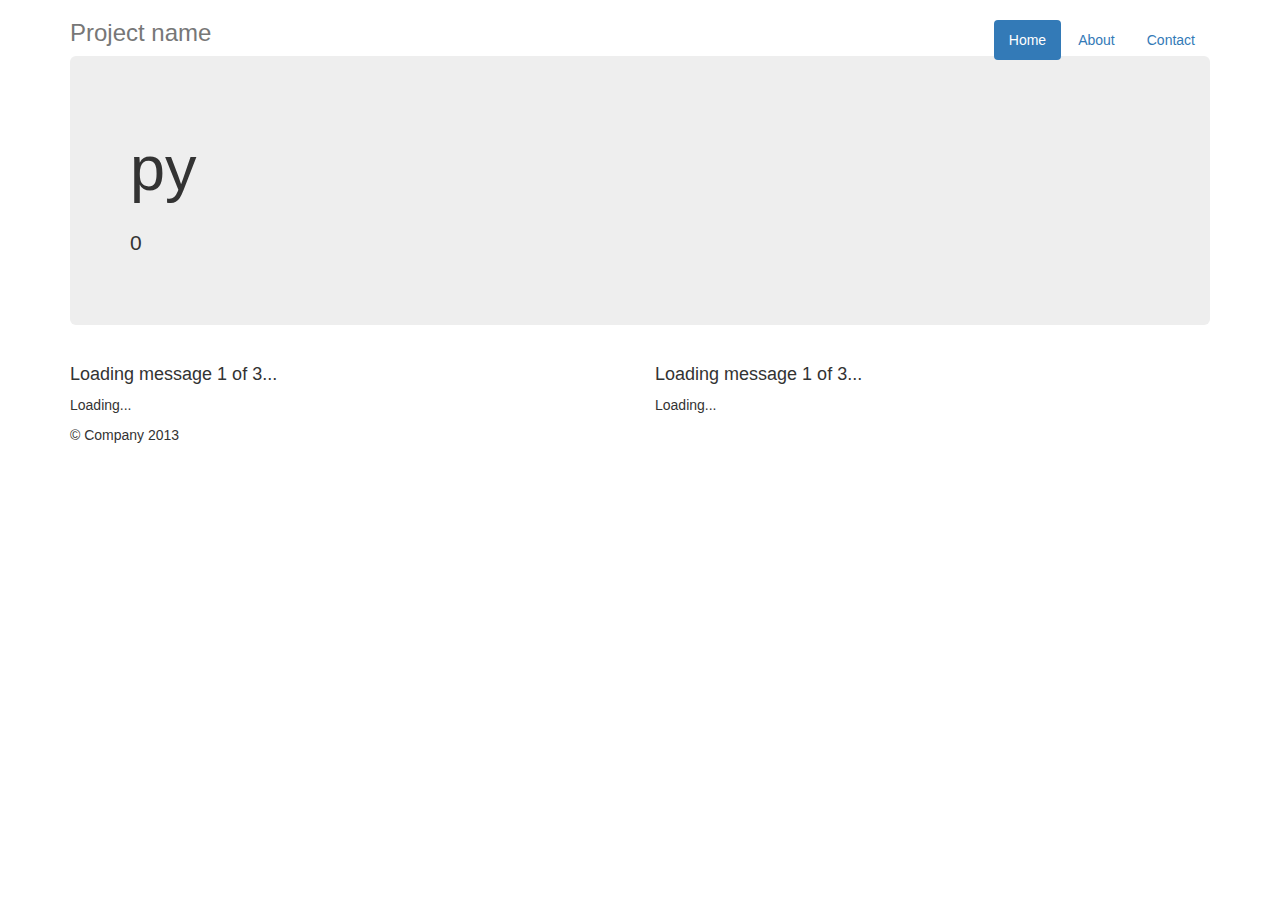
==== index.html @ 2bffe965 "Add index.html" ====
<!DOCTYPE html>
<html>
  <head>
    <title>60</title>
    <meta name="viewport" content="width=device-width, initial-scale=1.0">
    <link rel="stylesheet" href="//netdna.bootstrapcdn.com/bootstrap/3.0.3/css/bootstrap.min.css">
    <!-- HTML5 Shim and Respond.js IE8 support of HTML5 elements and media queries -->
    <!-- WARNING: Respond.js doesn't work if you view the page via file:// -->
    <!--[if lt IE 9]>
      <script src="https://oss.maxcdn.com/libs/html5shiv/3.7.0/html5shiv.js"></script>
      <script src="https://oss.maxcdn.com/libs/respond.js/1.3.0/respond.min.js"></script>
    <![endif]-->
  </head>
  <body>
<div class="container">
      <div class="header">
        <ul class="nav nav-pills pull-right">
          <li class="active"><a href="#">Home</a></li>
          <li><a href="#">About</a></li>
          <li><a href="#">Contact</a></li>
        </ul>
        <h3 class="text-muted">Project name</h3>
      </div>

      <div class="jumbotron">
        <h1 id="character>0</h1>
        <p id="syllable" class="lead" data-meaningful="true" ct-id="1">py</p>
        <p id="decimal">0</p>
        <!--<p><a class="btn btn-lg btn-success" href="#" role="button">Sign up today</a></p>-->
      </div>

      <div class="row marketing">
        <div class="col-lg-6">
          <h4>Loading message 1 of 3...</h4>
          <p data-meaningful="true" ct-id="2">Loading...</p>
        </div>

        <div class="col-lg-6">
          <h4>Loading message 1 of 3...</h4>
          <p data-meaningful="true" ct-id="5">Loading...</p>
        </div>
      </div>

      <div class="footer">
        <p>© Company 2013</p>
      </div>

    </div>
    <script src="//ajax.googleapis.com/ajax/libs/jquery/1.7/jquery.min.js"></script>
    <script src="//netdna.bootstrapcdn.com/bootstrap/3.0.3/js/bootstrap.min.js"></script>
  </body>
</html>
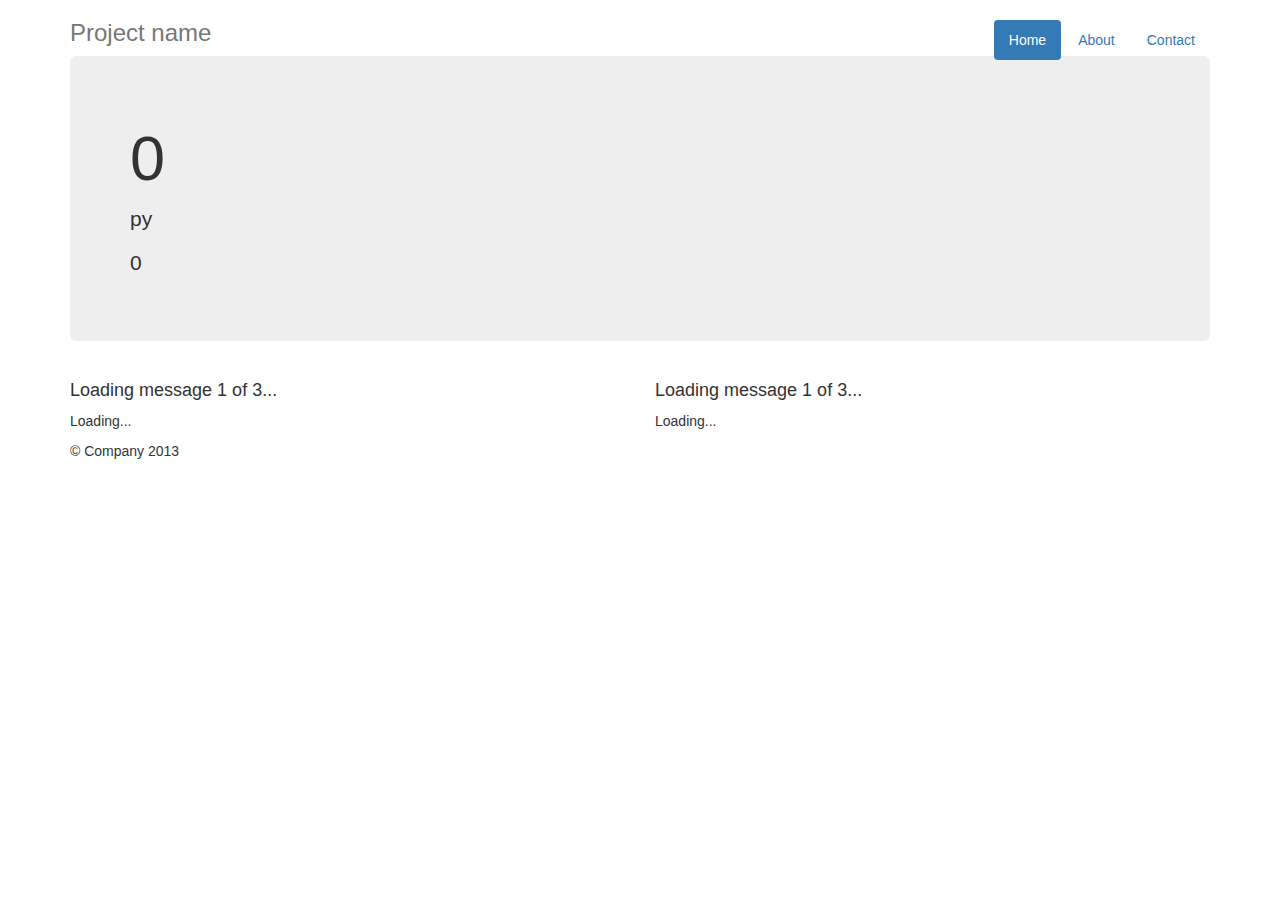
==== commit 9919b078: "stuff" ====
--- a/index.html
+++ b/index.html
@@ -4,6 +4,8 @@
     <title>60</title>
     <meta name="viewport" content="width=device-width, initial-scale=1.0">
     <link rel="stylesheet" href="//netdna.bootstrapcdn.com/bootstrap/3.0.3/css/bootstrap.min.css">
+    <style>
+    </style>
     <!-- HTML5 Shim and Respond.js IE8 support of HTML5 elements and media queries -->
     <!-- WARNING: Respond.js doesn't work if you view the page via file:// -->
     <!--[if lt IE 9]>
@@ -12,7 +14,7 @@
     <![endif]-->
   </head>
   <body>
-<div class="container">
+    <div class="container">
       <div class="header">
         <ul class="nav nav-pills pull-right">
           <li class="active"><a href="#">Home</a></li>
@@ -23,7 +25,7 @@
       </div>
 
       <div class="jumbotron">
-        <h1 id="character>0</h1>
+        <h1 id="character">0</h1>
         <p id="syllable" class="lead" data-meaningful="true" ct-id="1">py</p>
         <p id="decimal">0</p>
         <!--<p><a class="btn btn-lg btn-success" href="#" role="button">Sign up today</a></p>-->
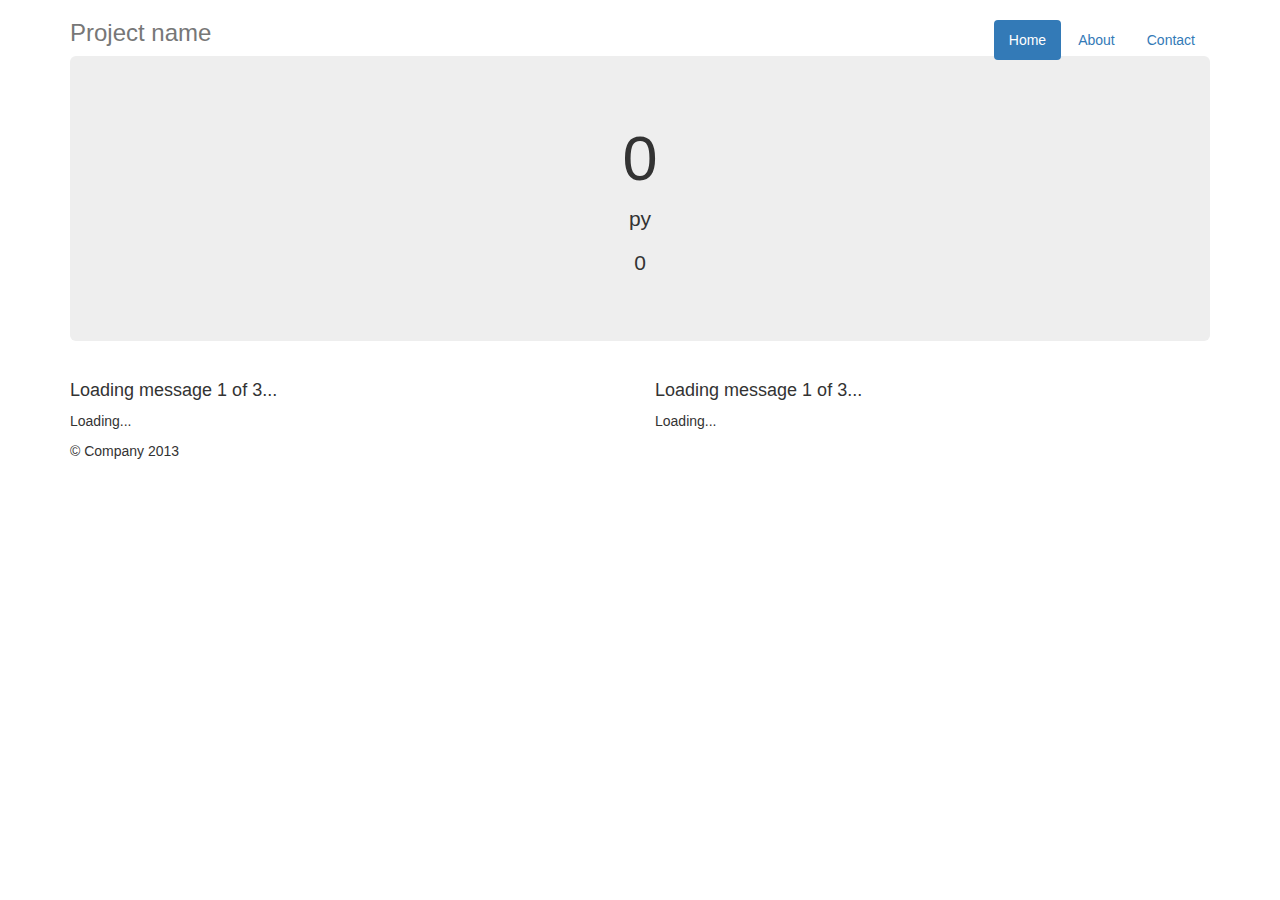
==== commit f075a756: "stuff" ====
--- a/index.html
+++ b/index.html
@@ -5,6 +5,7 @@
     <meta name="viewport" content="width=device-width, initial-scale=1.0">
     <link rel="stylesheet" href="//netdna.bootstrapcdn.com/bootstrap/3.0.3/css/bootstrap.min.css">
     <style>
+    .jumbotron{text-align:center}
     </style>
     <!-- HTML5 Shim and Respond.js IE8 support of HTML5 elements and media queries -->
     <!-- WARNING: Respond.js doesn't work if you view the page via file:// -->
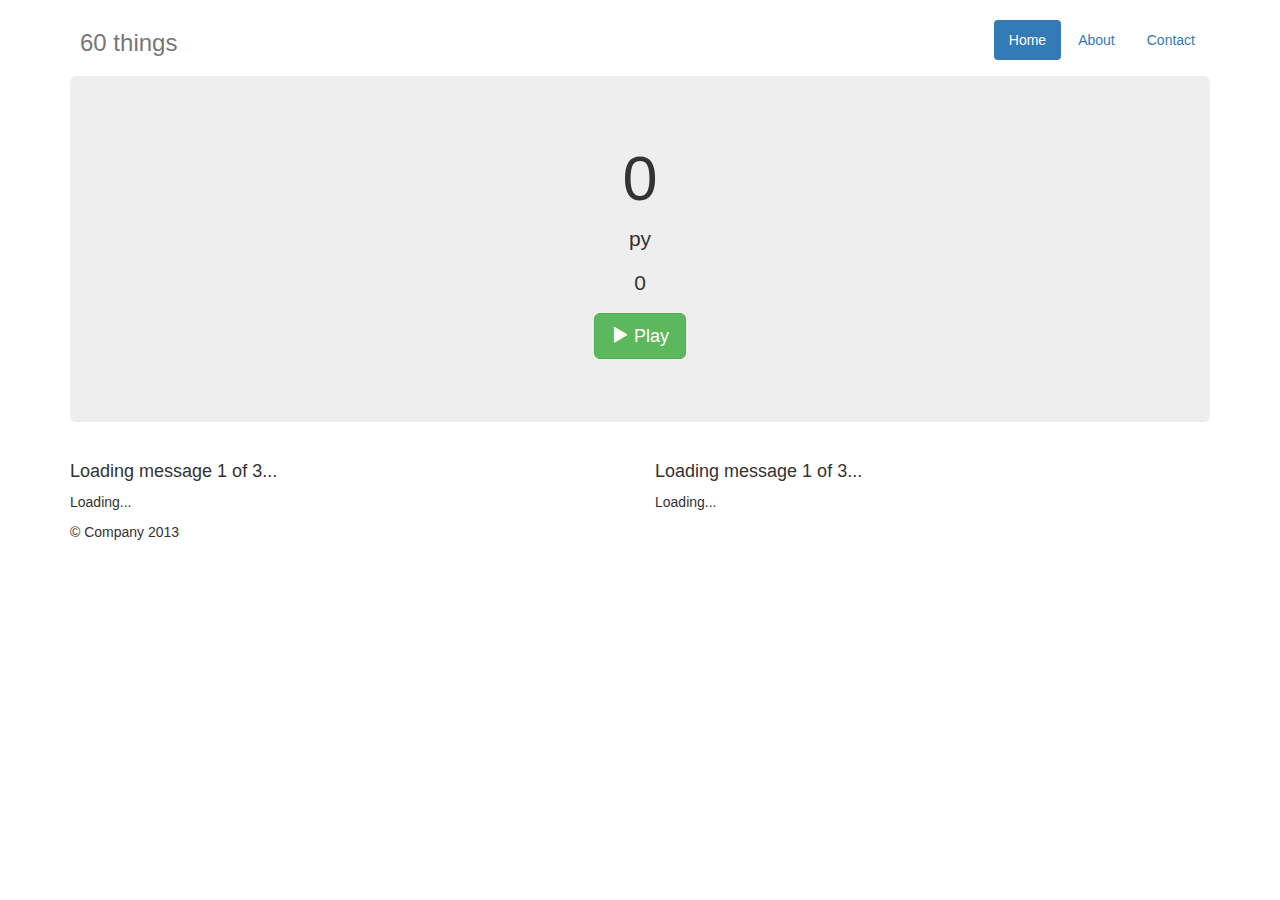
==== commit 66593f33: "stuff" ====
--- a/index.html
+++ b/index.html
@@ -6,6 +6,7 @@
     <link rel="stylesheet" href="//netdna.bootstrapcdn.com/bootstrap/3.0.3/css/bootstrap.min.css">
     <style>
     .jumbotron{text-align:center}
+    .project-name{padding:10px}
     </style>
     <!-- HTML5 Shim and Respond.js IE8 support of HTML5 elements and media queries -->
     <!-- WARNING: Respond.js doesn't work if you view the page via file:// -->
@@ -22,14 +23,19 @@
           <li><a href="#">About</a></li>
           <li><a href="#">Contact</a></li>
         </ul>
-        <h3 class="text-muted">Project name</h3>
+        <h3 class="project-name text-muted">60 things</h3>
       </div>
 
       <div class="jumbotron">
         <h1 id="character">0</h1>
         <p id="syllable" class="lead" data-meaningful="true" ct-id="1">py</p>
         <p id="decimal">0</p>
-        <!--<p><a class="btn btn-lg btn-success" href="#" role="button">Sign up today</a></p>-->
+        <p>
+          <a id="jumbotron-btn" class="btn btn-lg btn-success btn-disabled" href="#" role="button">
+        	  <span class="action-icon glyphicon glyphicon-play"></span>
+        	  <span class="action-name">Loading...</span>
+        	</a>
+        </p>
       </div>
 
       <div class="row marketing">
@@ -51,6 +57,31 @@
     </div>
     <script src="//ajax.googleapis.com/ajax/libs/jquery/1.7/jquery.min.js"></script>
     <script src="//netdna.bootstrapcdn.com/bootstrap/3.0.3/js/bootstrap.min.js"></script>
+    <script>
+    (function($){
+      $(document).ready(function(){
+        
+        // Starts play mode.
+        $('#jumbotron-btn').removeClass('btn-disabled').addClass('play');
+        $('.action-name').text('Play');
+        
+        // Handles pausing.
+        $('.pause').click(function(){
+          $('#jumbotron-btn').removeClass('pause').addClass('play');
+          $('#jumbotron-btn .action-icon').removeclass('glyphicon-pause').addClass('glyphicon-play');
+          $('#jumbotron-btn .action-name').text('Play');
+        });
+        
+        // Handles playing.
+        $('.play').click(function(){
+          $('#jumbotron-btn').removeClass('play').addClass('pause');
+          $('#jumbotron-btn .action-icon').removeclass('glyphicon-play').addClass('glyphicon-pause');
+          $('#jumbotron-btn .action-name').text('Pause');
+        });
+        
+      });
+    })(jQuery);
+    </script>
   </body>
 </html>
 
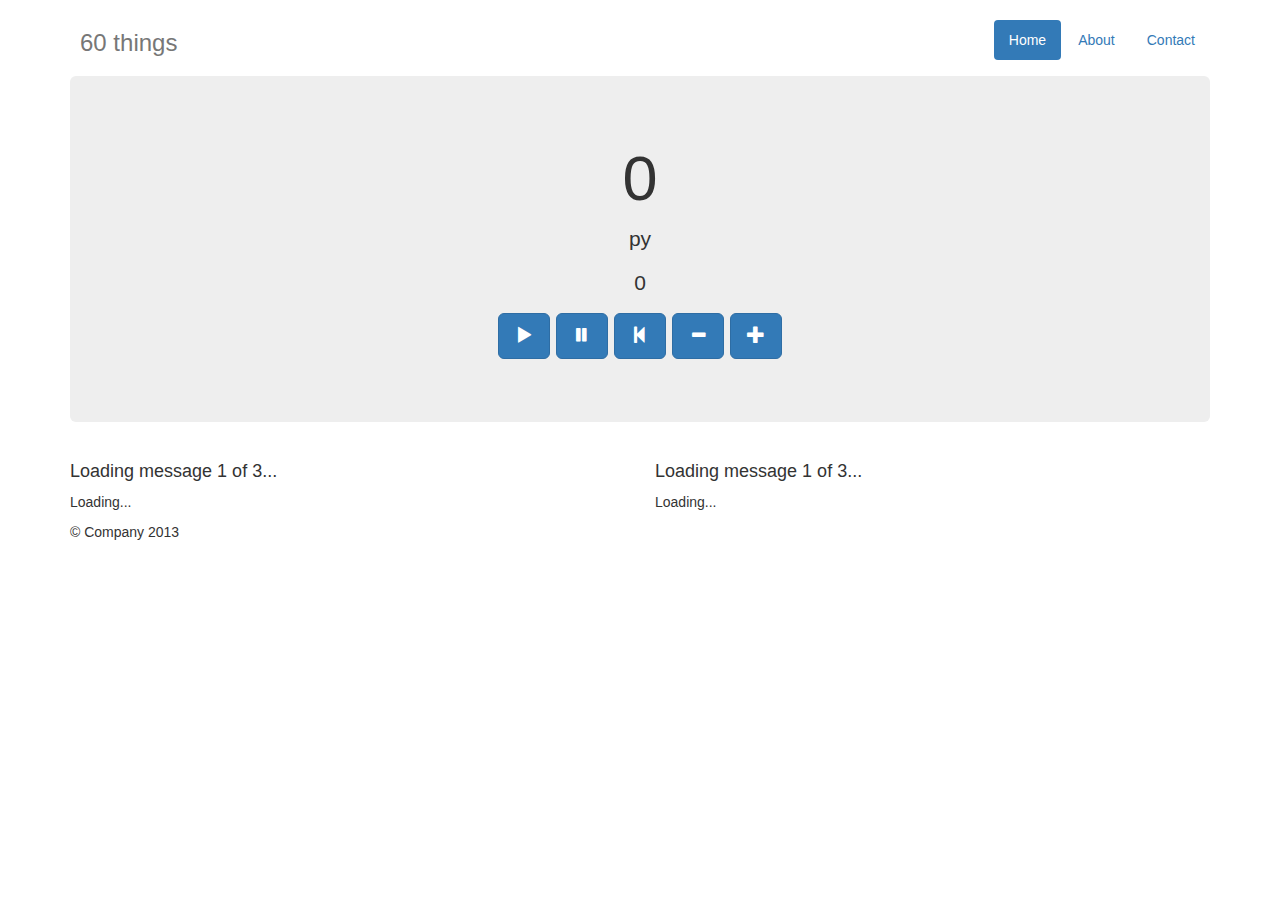
==== commit 613682db: "stuff" ====
--- a/index.html
+++ b/index.html
@@ -31,9 +31,20 @@
         <p id="syllable" class="lead" data-meaningful="true" ct-id="1">py</p>
         <p id="decimal">0</p>
         <p>
-          <a id="jumbotron-btn" class="btn btn-lg btn-success btn-disabled" href="#" role="button">
+          <a class="action action-play btn btn-lg btn-primary" href="#" role="button">
         	  <span class="action-icon glyphicon glyphicon-play"></span>
-        	  <span class="action-name">Loading...</span>
+        	</a>
+        	<a class="action action-pause btn btn-lg btn-primary" href="#" role="button">
+        	  <span class="action-icon glyphicon glyphicon-pause"></span>
+        	</a>
+        	<a class="action action-reset btn btn-lg btn-primary" href="#" role="button">
+        	  <span class="action-icon glyphicon glyphicon-step-backward"></span>
+        	</a>
+        	<a class="action action-slow btn btn-lg btn-primary" href="#" role="button">
+        	  <span class="action-icon glyphicon glyphicon-minus"></span>
+        	</a>
+        	<a class="action action-fast btn btn-lg btn-primary" href="#" role="button">
+        	  <span class="action-icon glyphicon glyphicon-plus"></span>
         	</a>
         </p>
       </div>
@@ -65,21 +76,20 @@
         $('#jumbotron-btn').removeClass('btn-disabled').addClass('play');
         $('.action-name').text('Play');
         
-        // Handles pausing.
-        $('.pause').click(function(){
-          $('#jumbotron-btn').removeClass('pause').addClass('play');
-          $('#jumbotron-btn .action-icon').removeclass('glyphicon-pause').addClass('glyphicon-play');
-          $('#jumbotron-btn .action-name').text('Play');
+        // Handles pausing and playing.
+        $('#jumbotron-btn').click(function(){
+          var curr = 'play';
+          var next = 'pause';
+          if ($('.pause').length) {
+            curr = 'pause';
+            next = 'play';
+          }
+          $('#jumbotron-btn').removeClass(curr).addClass(next);
+          $('#jumbotron-btn .action-icon').removeClass('glyphicon-' + curr).addClass('glyphicon-' + next);
+          $('#jumbotron-btn .action-name').text(next);
         });
         
-        // Handles playing.
-        $('.play').click(function(){
-          $('#jumbotron-btn').removeClass('play').addClass('pause');
-          $('#jumbotron-btn .action-icon').removeclass('glyphicon-play').addClass('glyphicon-pause');
-          $('#jumbotron-btn .action-name').text('Pause');
-        });
-        
-      });
+      });	
     })(jQuery);
     </script>
   </body>
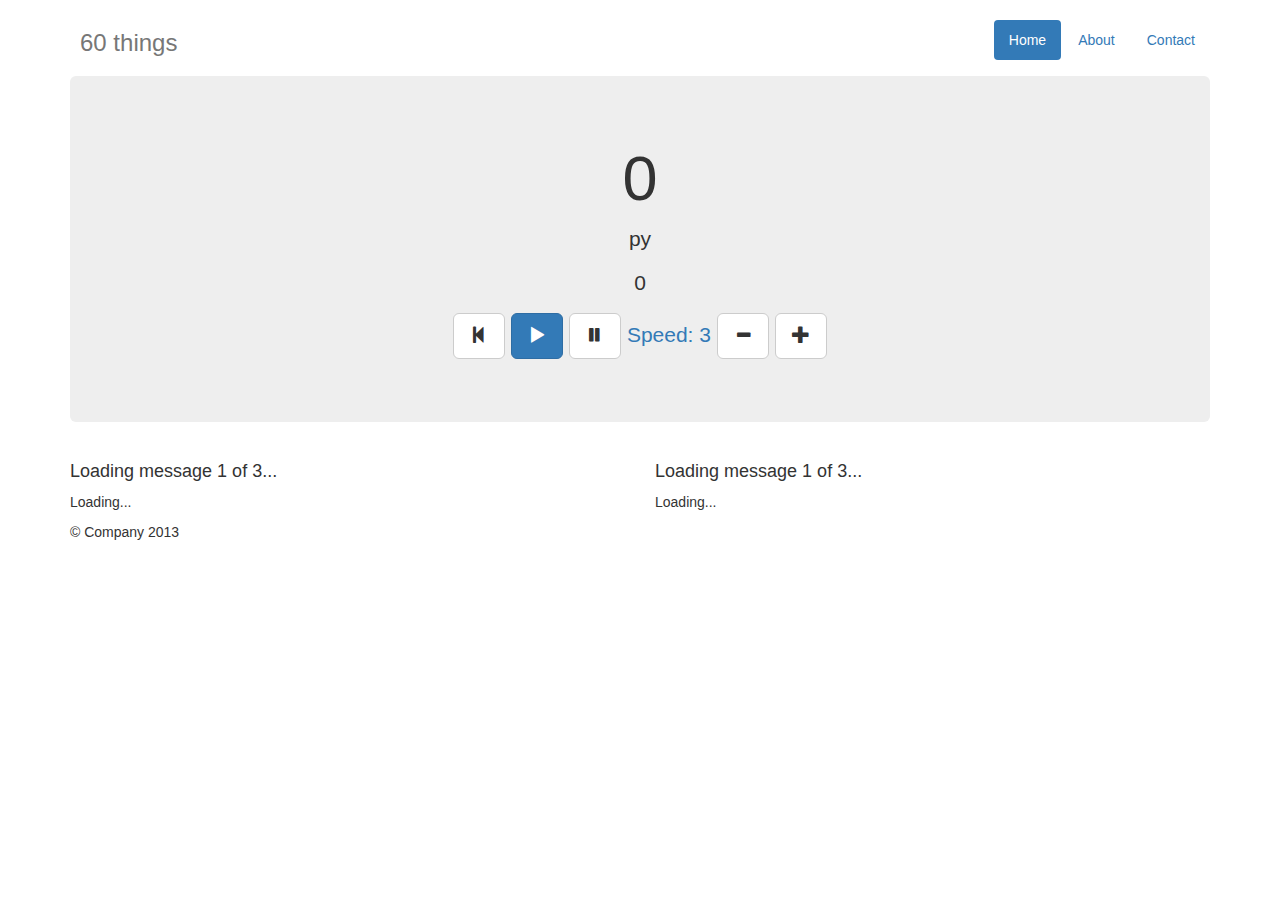
==== commit 57f654ec: "Add 60.js" ====
--- a/index.html
+++ b/index.html
@@ -31,19 +31,20 @@
         <p id="syllable" class="lead" data-meaningful="true" ct-id="1">py</p>
         <p id="decimal">0</p>
         <p>
+          <a class="action action-reset btn btn-lg btn-disabled btn-default" href="#" role="button">
+        	  <span class="action-icon glyphicon glyphicon-step-backward"></span>
+        	</a>
           <a class="action action-play btn btn-lg btn-primary" href="#" role="button">
         	  <span class="action-icon glyphicon glyphicon-play"></span>
         	</a>
-        	<a class="action action-pause btn btn-lg btn-primary" href="#" role="button">
+        	<a class="action action-pause btn btn-lg btn-disabled btn-default" href="#" role="button">
         	  <span class="action-icon glyphicon glyphicon-pause"></span>
         	</a>
-        	<a class="action action-reset btn btn-lg btn-primary" href="#" role="button">
-        	  <span class="action-icon glyphicon glyphicon-step-backward"></span>
-        	</a>
-        	<a class="action action-slow btn btn-lg btn-primary" href="#" role="button">
+        	<a class="speed">Speed: 3</a>
+        	<a class="action action-slow btn btn-lg btn-default" href="#" role="button">
         	  <span class="action-icon glyphicon glyphicon-minus"></span>
         	</a>
-        	<a class="action action-fast btn btn-lg btn-primary" href="#" role="button">
+        	<a class="action action-fast btn btn-lg btn-default" href="#" role="button">
         	  <span class="action-icon glyphicon glyphicon-plus"></span>
         	</a>
         </p>
@@ -68,30 +69,7 @@
     </div>
     <script src="//ajax.googleapis.com/ajax/libs/jquery/1.7/jquery.min.js"></script>
     <script src="//netdna.bootstrapcdn.com/bootstrap/3.0.3/js/bootstrap.min.js"></script>
-    <script>
-    (function($){
-      $(document).ready(function(){
-        
-        // Starts play mode.
-        $('#jumbotron-btn').removeClass('btn-disabled').addClass('play');
-        $('.action-name').text('Play');
-        
-        // Handles pausing and playing.
-        $('#jumbotron-btn').click(function(){
-          var curr = 'play';
-          var next = 'pause';
-          if ($('.pause').length) {
-            curr = 'pause';
-            next = 'play';
-          }
-          $('#jumbotron-btn').removeClass(curr).addClass(next);
-          $('#jumbotron-btn .action-icon').removeClass('glyphicon-' + curr).addClass('glyphicon-' + next);
-          $('#jumbotron-btn .action-name').text(next);
-        });
-        
-      });	
-    })(jQuery);
-    </script>
+    <script src="60.js"></script>
   </body>
 </html>
 
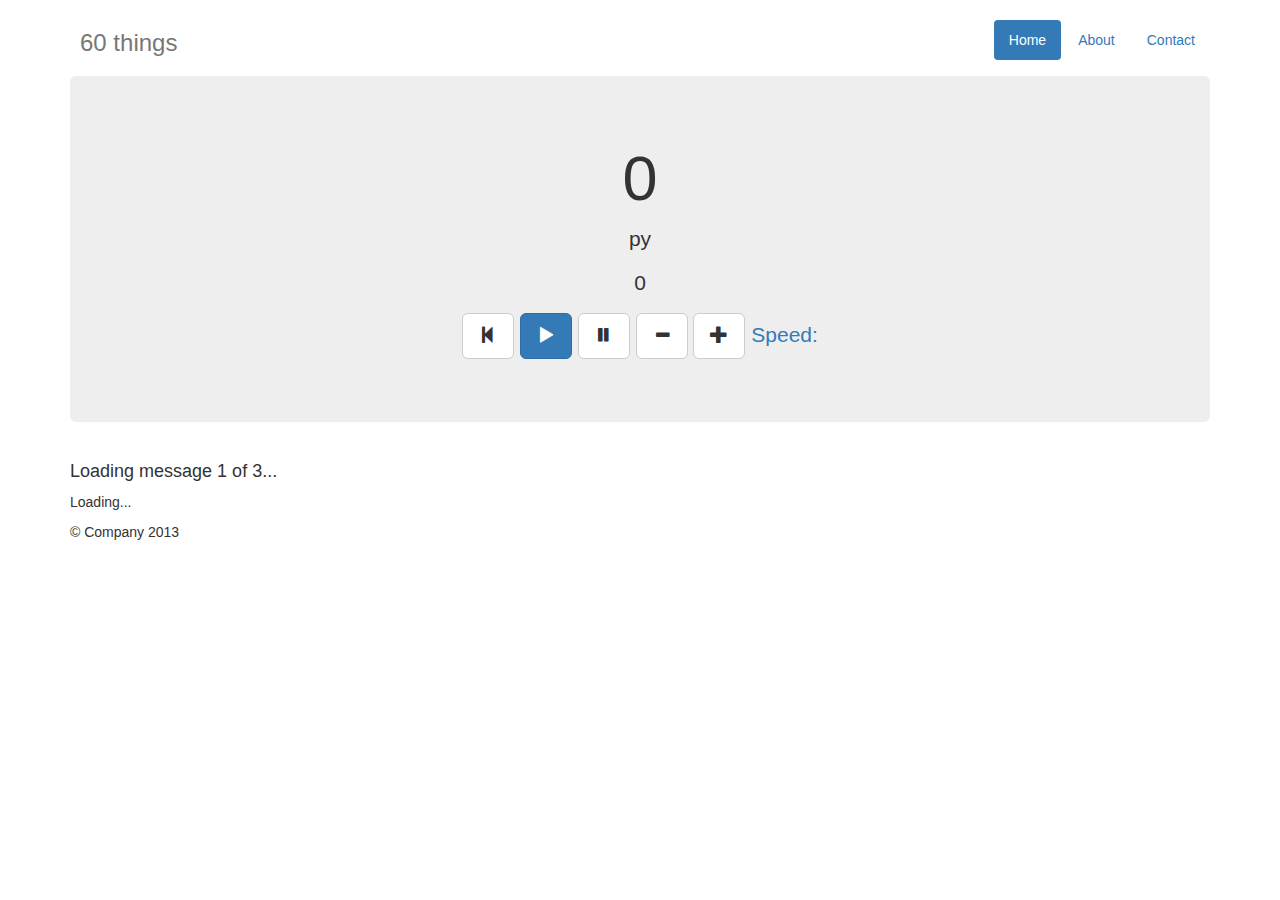
==== commit ebbb9dba: "why no work" ====
--- a/index.html
+++ b/index.html
@@ -40,26 +40,26 @@
         	<a class="action action-pause btn btn-lg btn-disabled btn-default" href="#" role="button">
         	  <span class="action-icon glyphicon glyphicon-pause"></span>
         	</a>
-        	<a class="speed">Speed: 3</a>
         	<a class="action action-slow btn btn-lg btn-default" href="#" role="button">
         	  <span class="action-icon glyphicon glyphicon-minus"></span>
         	</a>
         	<a class="action action-fast btn btn-lg btn-default" href="#" role="button">
         	  <span class="action-icon glyphicon glyphicon-plus"></span>
         	</a>
+        	<a class="speed">Speed: <span class="speed-value"></span></a>
         </p>
       </div>
 
       <div class="row marketing">
-        <div class="col-lg-6">
+        <div id="message-1" class="col-lg-6">
           <h4>Loading message 1 of 3...</h4>
           <p data-meaningful="true" ct-id="2">Loading...</p>
         </div>
-
-        <div class="col-lg-6">
-          <h4>Loading message 1 of 3...</h4>
+<!--
+        <div id="message-2" class="col-lg-6">
+          <h4>Loading message 2 of 2...</h4>
           <p data-meaningful="true" ct-id="5">Loading...</p>
-        </div>
+        </div> -->
       </div>
 
       <div class="footer">
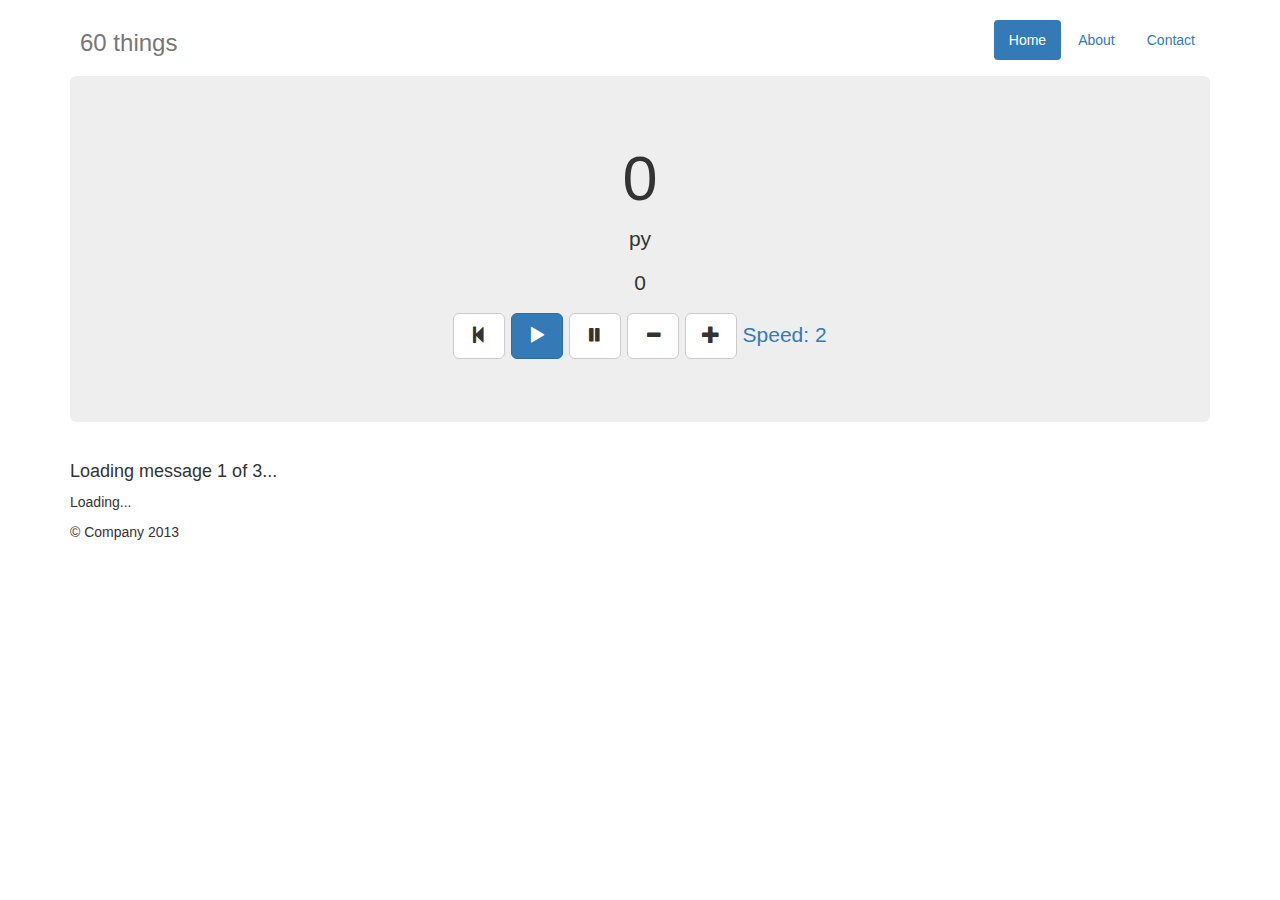
==== commit 40ec810b: "Update index.html" ====
--- a/index.html
+++ b/index.html
@@ -52,7 +52,7 @@
 
       <div class="row marketing">
         <div id="message-1" class="col-lg-6">
-          <h4>Loading message 1 of 3...</h4>
+          <h4 id="country">Loading message 1 of 3...</h4>
           <p data-meaningful="true" ct-id="2">Loading...</p>
         </div>
 <!--
